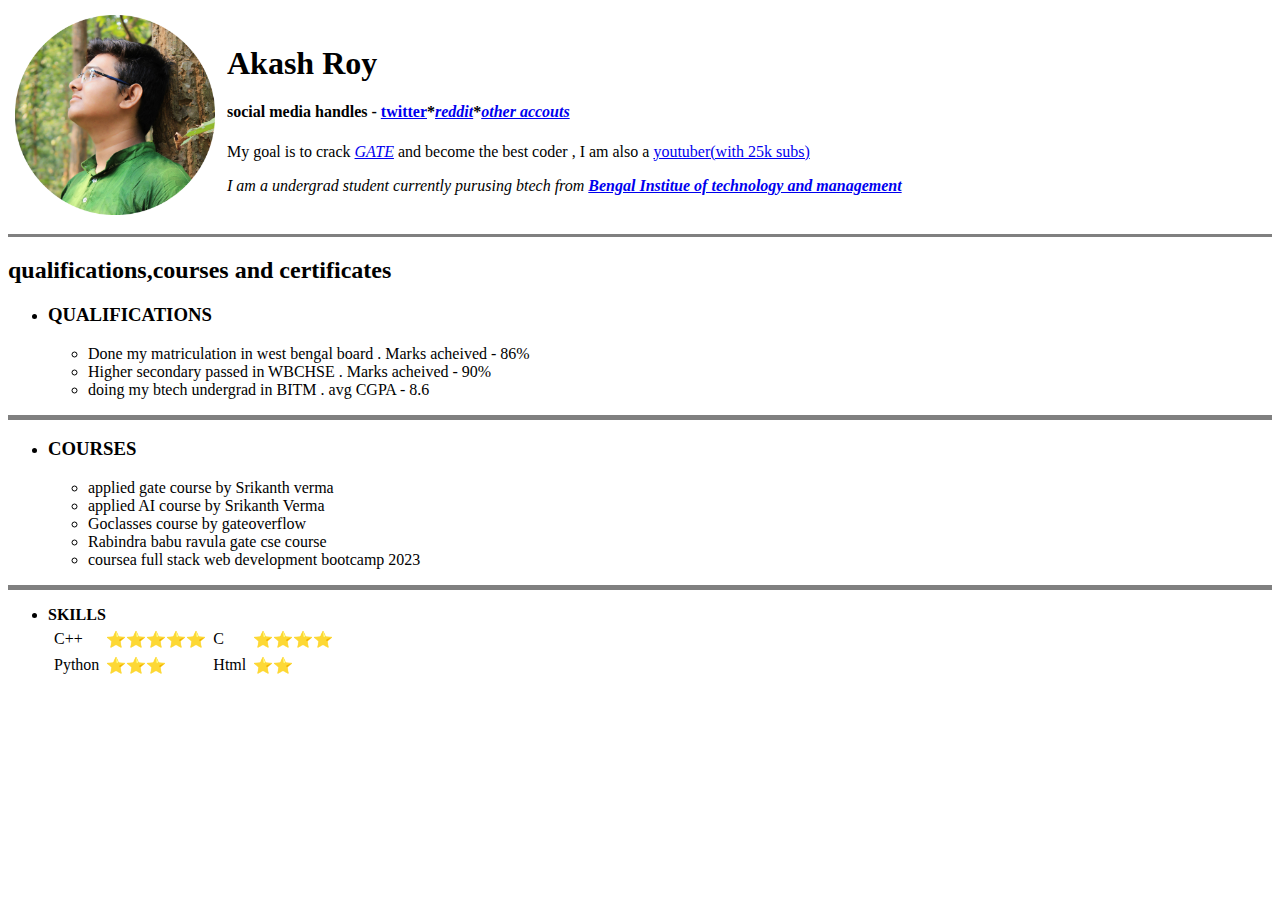
==== index.html @ ef51b0ac "renamed main page to index.html to publish my page" ====
<!DOCTYPE html>
<html lang="en">
<head>
    <meta charset="UTF-8">
    <!-- <meta http-equiv="X-UA-Compatible" content="IE=edge"> -->
    <meta name="viewport" content="width=device-width, initial-scale=1.0">
    <title>Document</title>
</head>
<body>
    <table cellpadding="5px" >
        <tr>
            <td><img src="images/akash_pf.jpg" alt="akash profile picutre from github" height="200" width ="200"></td>
            <td><h1>Akash Roy</h1>
                <h4>social media handles - <strong><a href="https://twitter.com/Kickassakash1">twitter</a></strong>*<em><a href="reddit.com/user/kickassakash">reddit</a></em>*<a href="other_social_media_handels.html"><em><i>other accouts</i></em></a></h4>
                <p>My goal is to crack <em><a href="https://gate.iitkgp.ac.in/">GATE</a></em> and become the best coder , I am also a <a href="https://www.youtube.com/@newttttt">youtuber(with 25k subs)</a></p>
                <p><em>I am a undergrad student currently purusing btech
                     from <strong><a href ="https://bitm.org.in/">Bengal Institue of technology and management</a></strong> </em>
                     </p></td>
        </tr>
    </table> 
    <hr size = 3px noshade>
    <h2>qualifications,courses and certificates</h2>
    <ul>
        <li><h3>QUALIFICATIONS</h3>
            <ul>
                <li>Done my matriculation in west bengal board . Marks acheived -  86%</li>
                <li>Higher secondary passed in WBCHSE . Marks acheived - 90%</li>
                <li>doing my btech undergrad in BITM . avg CGPA - 8.6</li>
            </ul>
        </li>
    </ul>
    <hr size = 5 noshade>
    <ul>
        <li><h3>COURSES</h3>
            <ul>
                <li>applied gate course by Srikanth verma</li>
                <li>applied AI course by Srikanth Verma</li>
                <li>Goclasses course by gateoverflow</li>
                <li>Rabindra babu ravula gate cse course</li>
                <li>coursea full stack web development bootcamp 2023</li>
            </ul>
        </li>
    </ul>
    <hr size="5px" noshade="">
    <ul>
        <li>
            <strong>SKILLS</strong>
            <table cellspacing="5">
                <tr>
                    <td>C++</td>
                    <td>⭐⭐⭐⭐⭐ </td>
                    <td>C</td>
                    <td>⭐⭐⭐⭐ </td>
                </tr>
                <tr>
                    <td>Python</td><td>⭐⭐⭐ </td>
                    <td>Html</td><td>⭐⭐ </td>
                </tr>
            </table>
        </li>
    </ul>

</body>
</html>
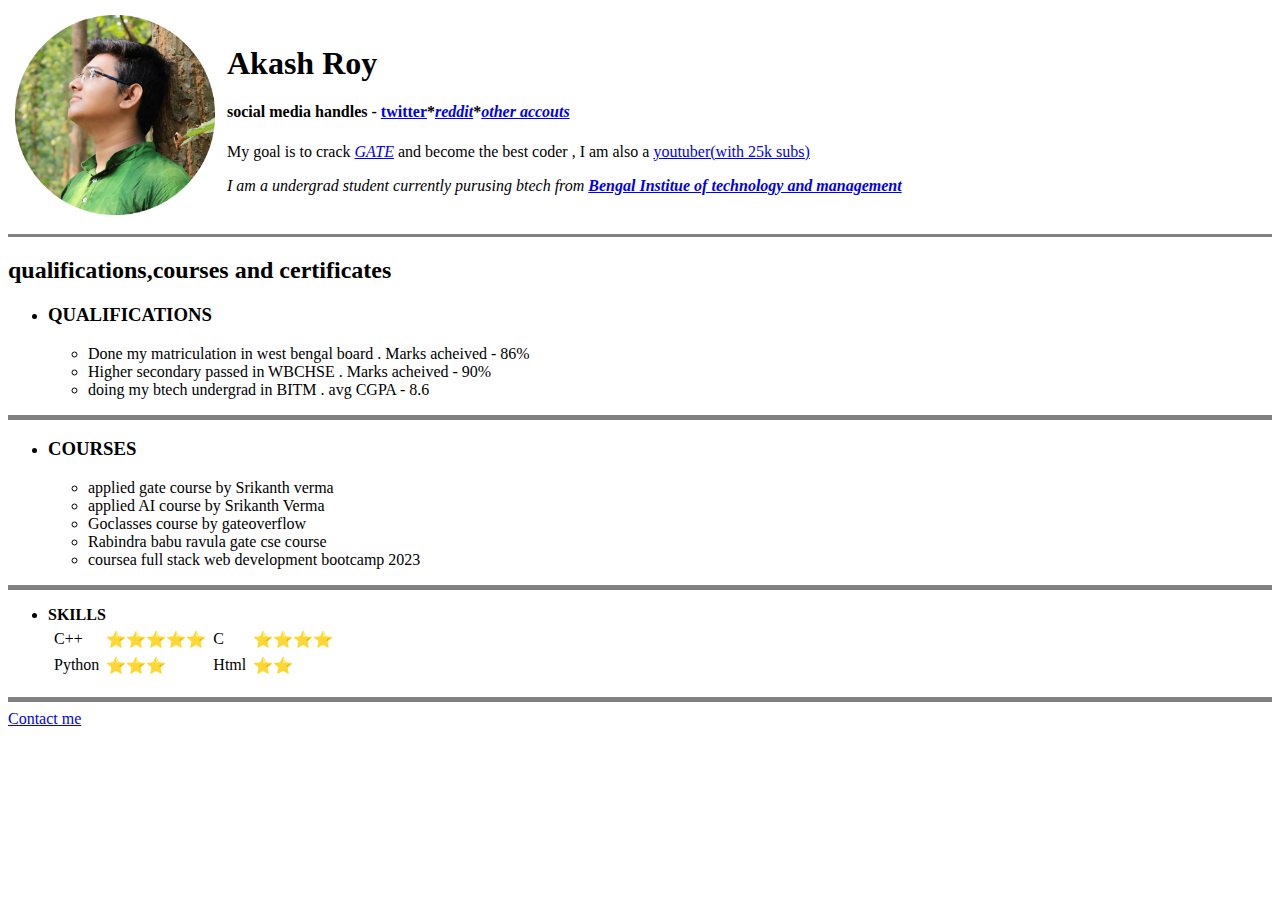
==== commit 357e6ac6: "Update index.html" ====
--- a/index.html
+++ b/index.html
@@ -59,6 +59,8 @@
             </table>
         </li>
     </ul>
+    <hr size = 5 noshade>
+    <a href="contact.html">Contact me</a>
 
 </body>
 </html>
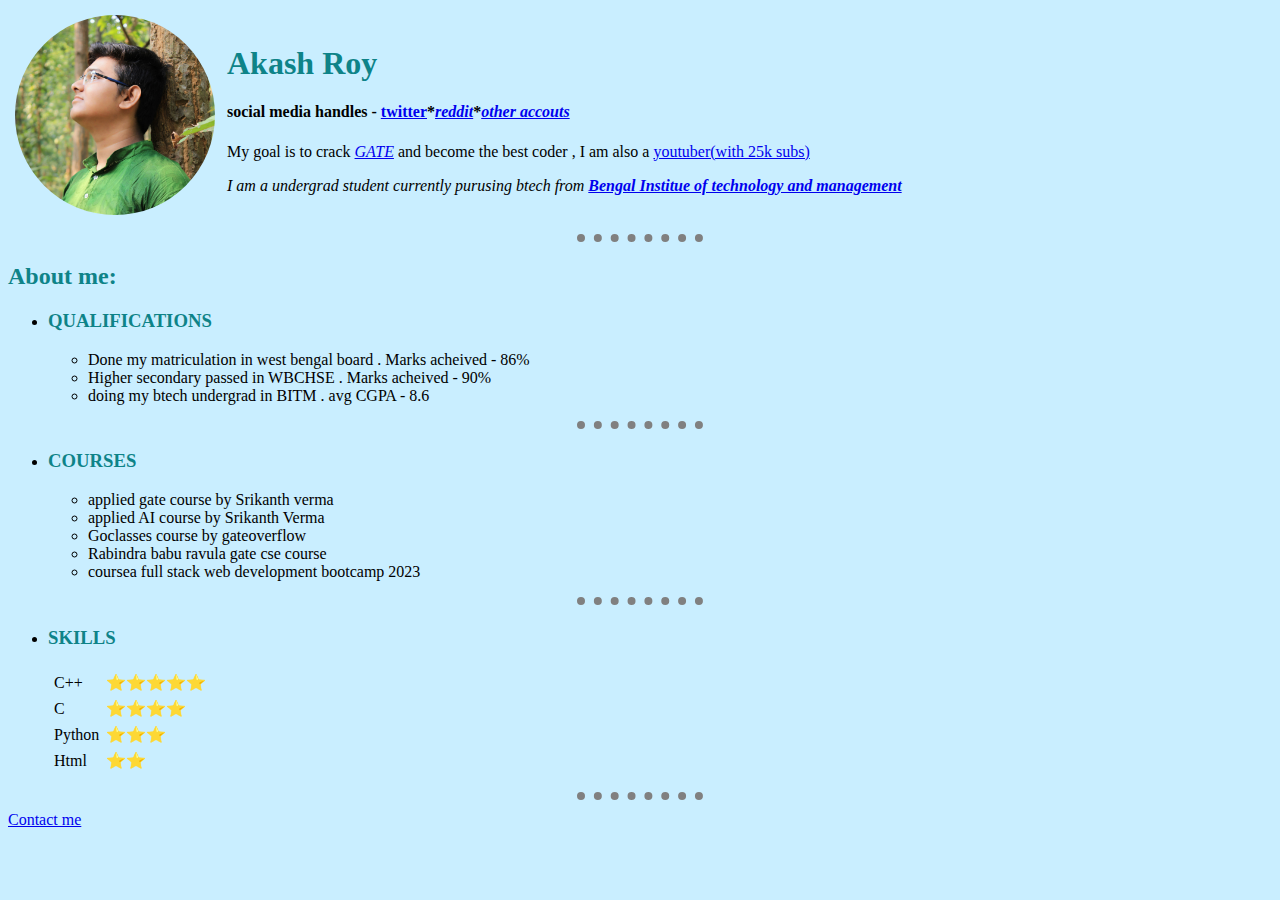
==== commit f35bb2d8: "completely updated basic cv website" ====
--- a/index.html
+++ b/index.html
@@ -4,14 +4,15 @@
     <meta charset="UTF-8">
     <!-- <meta http-equiv="X-UA-Compatible" content="IE=edge"> -->
     <meta name="viewport" content="width=device-width, initial-scale=1.0">
-    <title>Document</title>
+    <title>akash's personal website</title>
+    <link rel="stylesheet" href="css/styles.css">
 </head>
 <body>
     <table cellpadding="5px" >
         <tr>
-            <td><img src="images/akash_pf.jpg" alt="akash profile picutre from github" height="200" width ="200"></td>
+            <td><img class="pf" src="images/apf.jpg" alt="akash profile picutre from github" height="200" width ="200"></td>
             <td><h1>Akash Roy</h1>
-                <h4>social media handles - <strong><a href="https://twitter.com/Kickassakash1">twitter</a></strong>*<em><a href="reddit.com/user/kickassakash">reddit</a></em>*<a href="other_social_media_handels.html"><em><i>other accouts</i></em></a></h4>
+                <h4>social media handles - <strong><a href="https://twitter.com/Kickassakash1">twitter</a></strong>*<em><a href="reddit.com/user/kickassakash">reddit</a></em>*<a href="social.html"><em><i>other accouts</i></em></a></h4>
                 <p>My goal is to crack <em><a href="https://gate.iitkgp.ac.in/">GATE</a></em> and become the best coder , I am also a <a href="https://www.youtube.com/@newttttt">youtuber(with 25k subs)</a></p>
                 <p><em>I am a undergrad student currently purusing btech
                      from <strong><a href ="https://bitm.org.in/">Bengal Institue of technology and management</a></strong> </em>
@@ -19,7 +20,7 @@
         </tr>
     </table> 
     <hr size = 3px noshade>
-    <h2>qualifications,courses and certificates</h2>
+    <h2><strong>About me:</strong></h2>
     <ul>
         <li><h3>QUALIFICATIONS</h3>
             <ul>
@@ -44,23 +45,28 @@
     <hr size="5px" noshade="">
     <ul>
         <li>
-            <strong>SKILLS</strong>
+            <h3>SKILLS</h3>
             <table cellspacing="5">
                 <tr>
                     <td>C++</td>
                     <td>⭐⭐⭐⭐⭐ </td>
+                </tr>
+                <tr>
                     <td>C</td>
                     <td>⭐⭐⭐⭐ </td>
                 </tr>
                 <tr>
                     <td>Python</td><td>⭐⭐⭐ </td>
+                </tr>
+                <tr>
                     <td>Html</td><td>⭐⭐ </td>
                 </tr>
             </table>
         </li>
     </ul>
     <hr size = 5 noshade>
-    <a href="contact.html">Contact me</a>
+    <a href="c.html">Contact me</a>
+    
 
 </body>
-</html>
+</html>--- a/css/styles.css
+++ b/css/styles.css
@@ -0,0 +1,24 @@
+body{
+    background-color: #C9EEFF;
+}
+hr {
+    background-color: #C9EEFF;
+    border: dotted;
+    border-width: .5em 0 0 ;
+    width: 10%;
+}
+h1 {
+    color: #0E8388;
+}
+h2,h3{
+    color:#0E8388;
+}
+img{
+    background-color: #C9EEFF;
+}
+/* .pf{
+    background-color: red;
+} */
+.pf{
+    border-radius: 100%;
+}